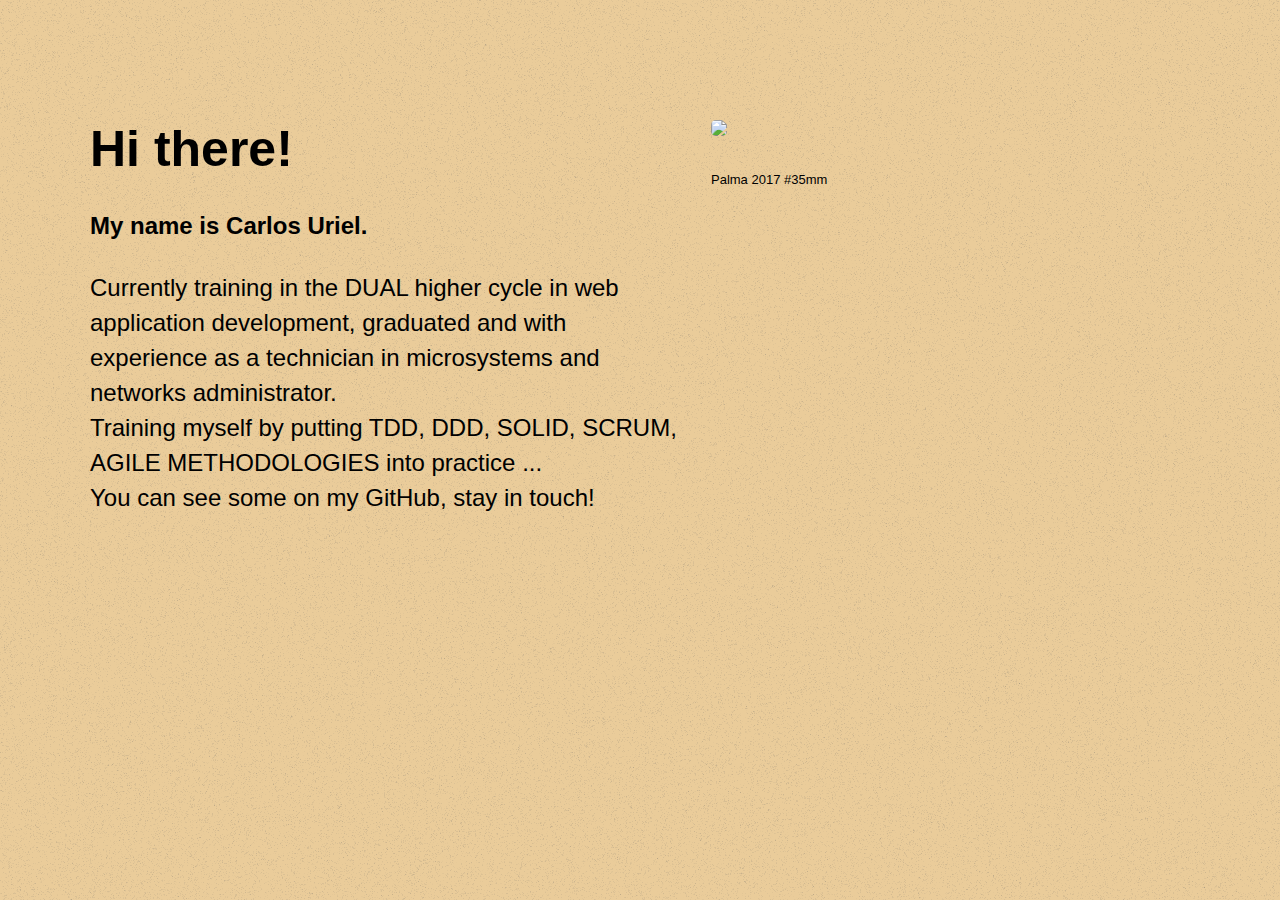
==== docs/index.html @ 1172275e "perf" ====
<!DOCTYPE html>

<html>
    <head>
        <meta charset="utf-8">
        <meta http-equiv="X-UA-Compatible" content="IE=edge">
        <title> Carlos Uriel </title>
        <meta name="description" content="Little description about me">
        <meta name="viewport" content="width=device-width, initial-scale=1">
        <link rel="stylesheet" href="styles.css">
    </head>
    <body>
        <main>
            <section id="parent">
                <section id="text">
                    <h1>Hi there!</h1>
                    <h2>My name is Carlos Uriel.</h2>
                    <p>Currently training in the DUAL higher cycle in web application development, graduated and with experience as a technician in microsystems and networks administrator.
                        <br>Training myself by putting TDD, DDD, SOLID, SCRUM, AGILE METHODOLOGIES into practice ...
                        <br>You can see some on my GitHub, stay in touch!
                        </p>
                </section>
                <section id="image">
                    <img src="img/Curiel_002(Kodak Gold 200).jpg">
                    <blockquote id="palma"> Palma 2017 #35mm</blockquote>
                </section>
            </section>
        </main>
        <script src=""></script>
    </body>
</html>
---- docs/styles.css ----
* {
    font-family: -apple-system, BlinkMacSystemFont, 'Segoe UI', Roboto, Oxygen, Ubuntu, Cantarell, 'Open Sans', 'Helvetica Neue', sans-serif;
    /*align-items: center;
    text-align: center;*/
    margin-top: 30px ;
    box-sizing: border-box;
    margin-left: 15px;
    font-size:x-large;

}

h1 {
    font-size: 50px;
}
body {
    background-image: url(img/img-noise-2000x2000-5.png);
}

img {
    width: 600px;
    border-radius: 5px;
}

#parent {
    display: flex;
}

#text {
    width: 50%;
}

#palma {
    font-size: small;
    text-align: center;
}

p {
    line-height: 35px;
}
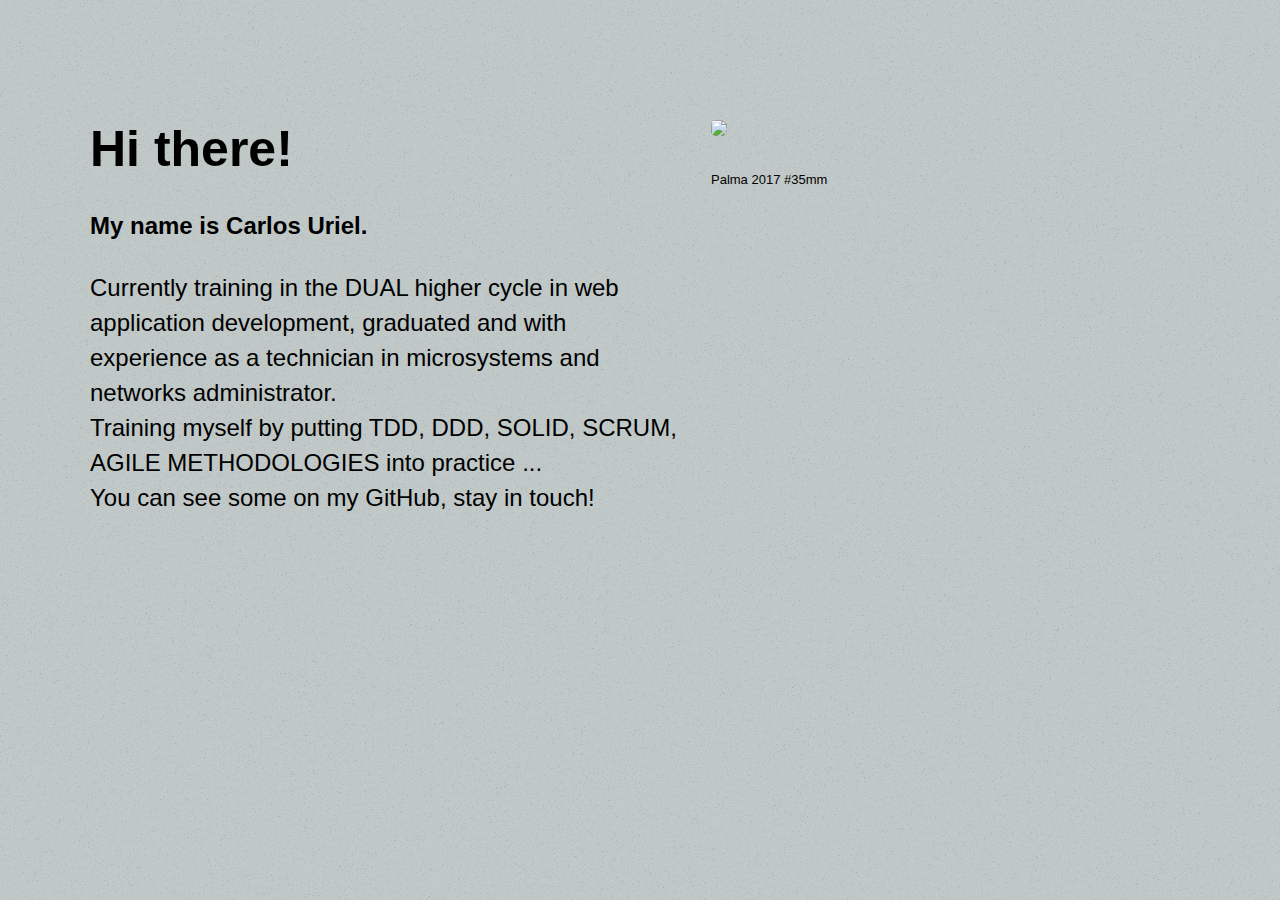
==== commit b1874daa: "perf" ====
--- a/docs/index.html
+++ b/docs/index.html
@@ -7,7 +7,7 @@
         <title> Carlos Uriel </title>
         <meta name="description" content="Little description about me">
         <meta name="viewport" content="width=device-width, initial-scale=1">
-        <link rel="stylesheet" href="styles.css">
+        <link rel="stylesheet" href="./css/styles.css">
     </head>
     <body>
         <main>
@@ -21,7 +21,7 @@
                         </p>
                 </section>
                 <section id="image">
-                    <img src="img/Curiel_002(Kodak Gold 200).jpg">
+                    <img src="./img/Curiel_002(Kodak Gold 200).jpg">
                     <blockquote id="palma"> Palma 2017 #35mm</blockquote>
                 </section>
             </section>
--- a/docs/css/styles.css
+++ b/docs/css/styles.css
@@ -0,0 +1,41 @@
+* {
+    font-family: -apple-system, BlinkMacSystemFont, 'Segoe UI', Roboto, Oxygen, Ubuntu, Cantarell, 'Open Sans', 'Helvetica Neue', sans-serif;
+    /*align-items: center;
+    text-align: center;*/
+    margin-top: 30px ;
+    box-sizing: border-box;
+    margin-left: 15px;
+    font-size:x-large;
+
+}
+
+h1 {
+    font-size: 50px;
+}
+body {
+    background-image: url(../img/img-noise-2000x2000-8.png);
+}
+
+img {
+    width: 600px;
+    border-radius: 5px;
+}
+
+#parent {
+    display: flex;
+}
+
+#text {
+    width: 50%;
+}
+
+#palma {
+    font-size: small;
+    text-align: center;
+}
+
+p {
+    line-height: 35px;
+}
+
+
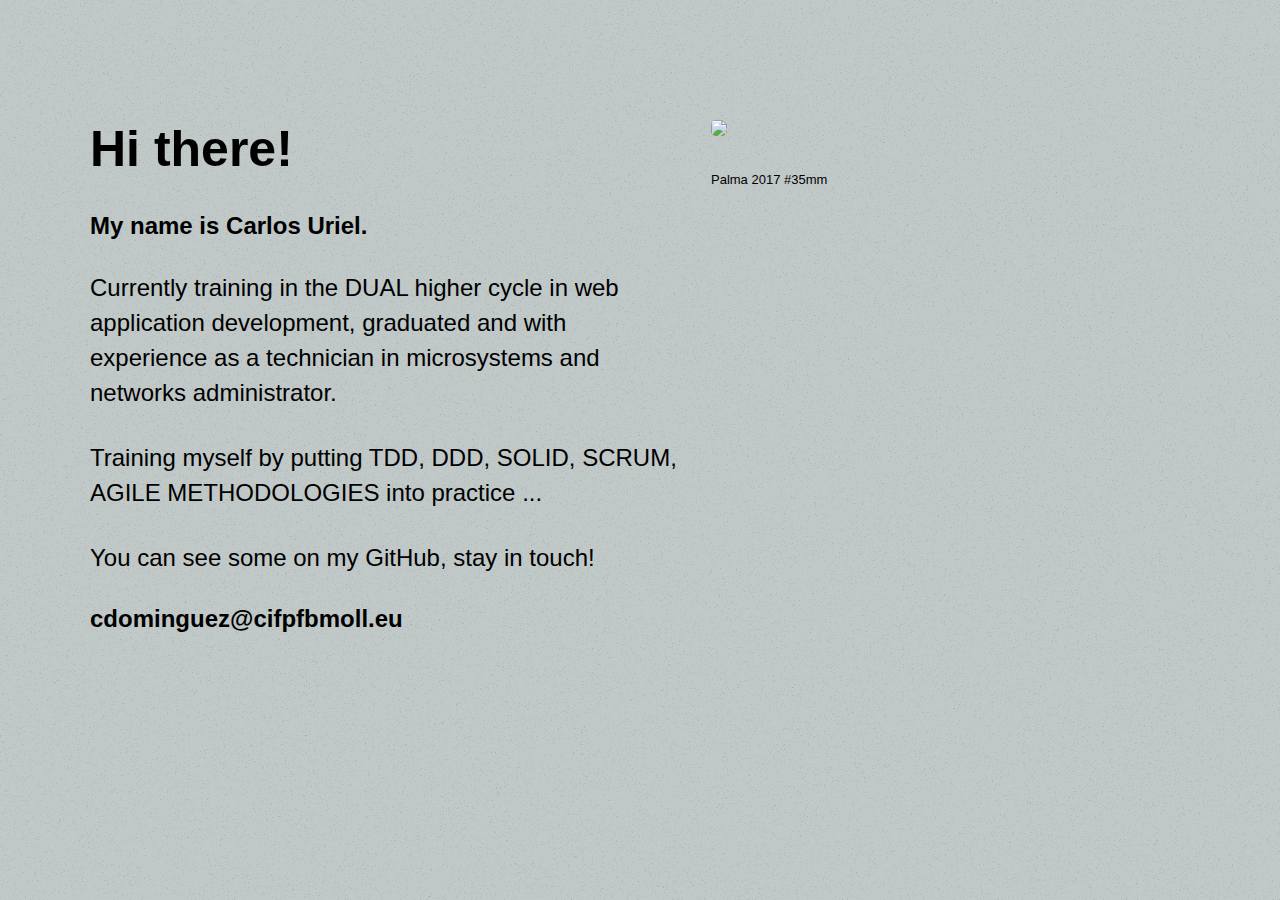
==== commit d3b7cca3: "refactor" ====
--- a/docs/index.html
+++ b/docs/index.html
@@ -5,7 +5,7 @@
         <meta charset="utf-8">
         <meta http-equiv="X-UA-Compatible" content="IE=edge">
         <title> Carlos Uriel </title>
-        <meta name="description" content="Little description about me">
+        <meta name="description" content="Little description about me!">
         <meta name="viewport" content="width=device-width, initial-scale=1">
         <link rel="stylesheet" href="./css/styles.css">
     </head>
@@ -15,10 +15,10 @@
                 <section id="text">
                     <h1>Hi there!</h1>
                     <h2>My name is Carlos Uriel.</h2>
-                    <p>Currently training in the DUAL higher cycle in web application development, graduated and with experience as a technician in microsystems and networks administrator.
-                        <br>Training myself by putting TDD, DDD, SOLID, SCRUM, AGILE METHODOLOGIES into practice ...
-                        <br>You can see some on my GitHub, stay in touch!
-                        </p>
+                    <p>Currently training in the DUAL higher cycle in web application development, graduated and with experience as a technician in microsystems and networks administrator.</p>
+                    <p>Training myself by putting TDD, DDD, SOLID, SCRUM, AGILE METHODOLOGIES into practice ...</p>
+                    <p>You can see some on my GitHub, stay in touch!</p>
+                    <h5>cdominguez@cifpfbmoll.eu</h5>
                 </section>
                 <section id="image">
                     <img src="./img/Curiel_002(Kodak Gold 200).jpg">
--- a/docs/css/styles.css
+++ b/docs/css/styles.css
@@ -38,4 +38,8 @@
     line-height: 35px;
 }
 
+#text span {
+    color: rebeccapurple
+}
 
+
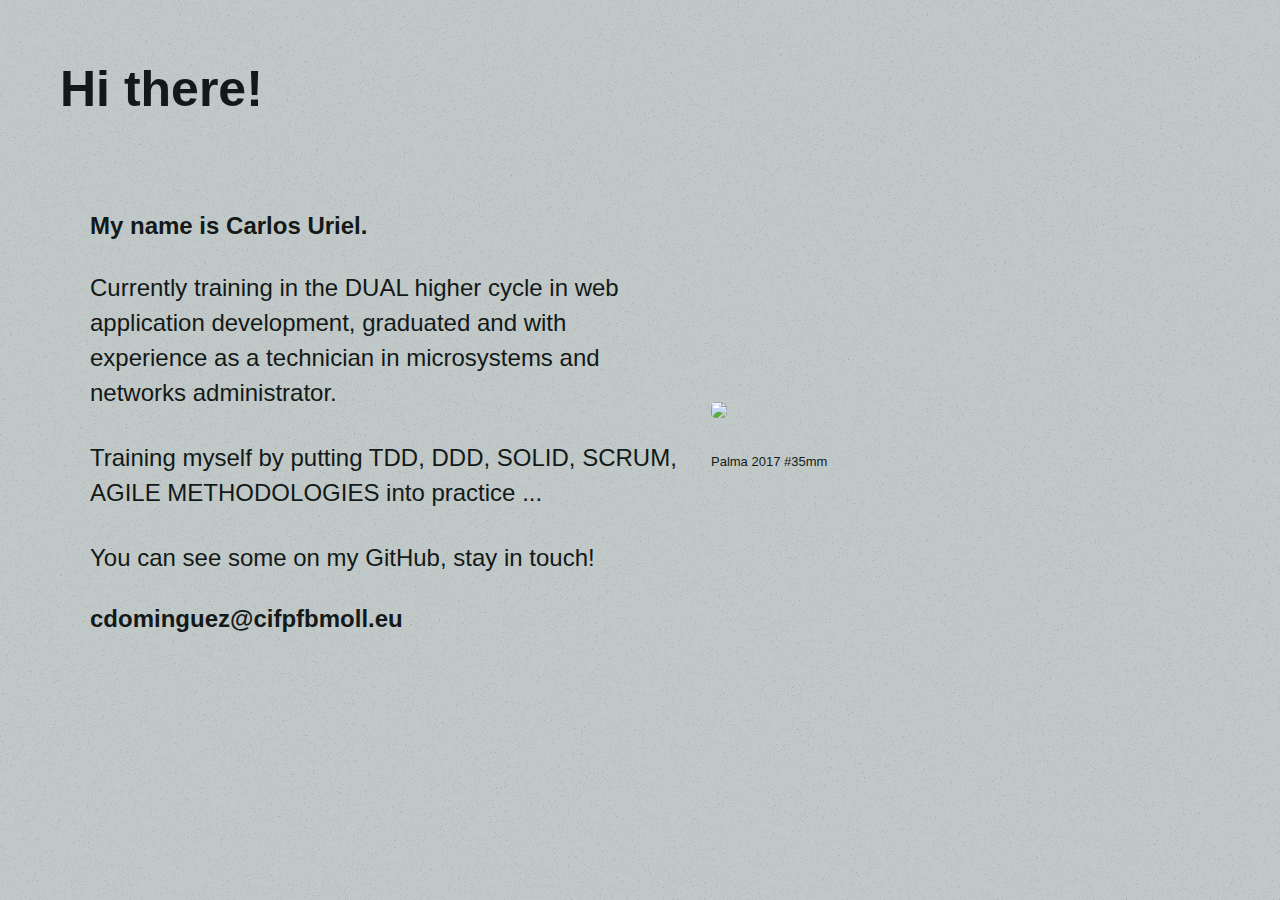
==== commit 7a4194dc: "perf" ====
--- a/docs/index.html
+++ b/docs/index.html
@@ -11,9 +11,9 @@
     </head>
     <body>
         <main>
+            <h1>Hi there!</h1>
             <section id="parent">
                 <section id="text">
-                    <h1>Hi there!</h1>
                     <h2>My name is Carlos Uriel.</h2>
                     <p>Currently training in the DUAL higher cycle in web application development, graduated and with experience as a technician in microsystems and networks administrator.</p>
                     <p>Training myself by putting TDD, DDD, SOLID, SCRUM, AGILE METHODOLOGIES into practice ...</p>
--- a/docs/css/styles.css
+++ b/docs/css/styles.css
@@ -6,6 +6,7 @@
     box-sizing: border-box;
     margin-left: 15px;
     font-size:x-large;
+    color: #131918;
 
 }
 
@@ -23,6 +24,7 @@
 
 #parent {
     display: flex;
+    align-items: center;
 }
 
 #text {
@@ -38,8 +40,5 @@
     line-height: 35px;
 }
 
-#text span {
-    color: rebeccapurple
-}
 
 
